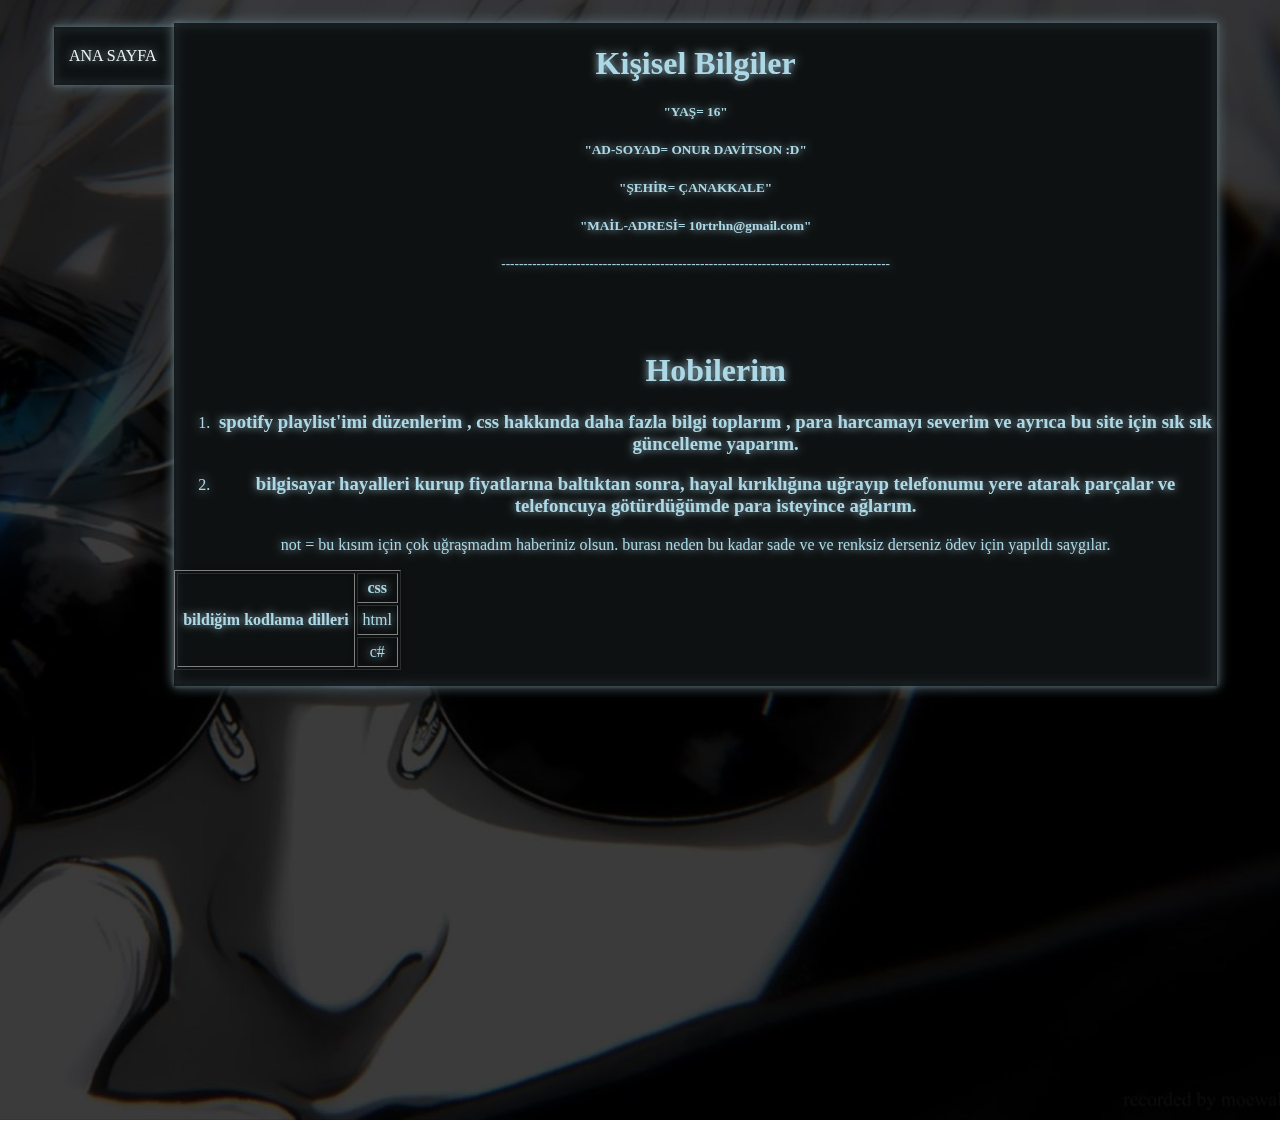
==== about/index.html @ 8e69b309 "a" ====
<!DOCTYPE html>
<html lang="en">
<head>
    <meta charset="UTF-8">
    <meta http-equiv="X-UA-Compatible" content="IE=edge">
    <meta name="viewport" content="width=device-width, initial-scale=1.0">
    <title>GosiX</title>
    <link rel="icon" type="image/x-icon" href="/assets/pp/iconsg.png">
    <link rel="stylesheet" href="/about/style.css">
    <link rel="stylesheet" href="https://cdnjs.cloudflare.com/ajax/libs/font-awesome/6.2.0/css/all.min.css">  
    <link rel="stylesheet" href="style.css">
    <div class="topnav">
</head>
<div class="navbar">
    <a href="/index.html" >ANA SAYFA</a>
  </div>
<body>
    <div class="center">

    <div class="body">
        
    <div class="bilgiler">
        <H1>Kişisel Bilgiler</H1>

            <h5>"YAŞ= 16"</h5>  
            <h5>"AD-SOYAD= ONUR DAVİTSON :D"</h5>
            <h5>"ŞEHİR= ÇANAKKALE"</h5>
            <h5>"MAİL-ADRESİ= 10rtrhn@gmail.com"</h5> 
            <h5>----------------------------------------------------------------------------------------</h5>
        

        <br></br>
        <dl>
            <ol>
            <h1><dt>Hobilerim</dt></h1>
            <li><h3><dt> spotify playlist'imi düzenlerim , css hakkında daha fazla bilgi toplarım , para harcamayı severim ve ayrıca bu site için sık sık güncelleme yaparım.</dt></h3></li>
            <li><h3><dt>bilgisayar hayalleri kurup fiyatlarına baltıktan sonra, hayal kırıklığına uğrayıp telefonumu yere atarak parçalar ve telefoncuya götürdüğümde para isteyince ağlarım.</dt></h3></li>
            </ol>         
            <p>not = bu kısım için çok uğraşmadım haberiniz olsun. burası neden bu kadar sade ve ve renksiz derseniz ödev için yapıldı saygılar. </p>
            
           <table border="1" cellpadding="5">
            <tr>
             <th rowspan="3"> bildiğim kodlama dilleri </th>
             <th colspan="2"> css </th>
             </tr>
             <tr>
             <td>html </td>
             </tr>
             <tr>
             <td> c# </td>
             </tr>
            </table>
           
        </div>
    </div>
</div>
</body>
---- about/style.css ----
.body {
  background-image: url(/assets/pp/gojo1.jpg);
  margin-right: -5%;
  margin-left: -5%;
  margin-top: -1%;
  background-size: cover;
  background-position: 100%;
  min-height: 125vh;
  display: flex;
  justify-content: center;
  align-items: flex-start;

}

.amerika {
  color: lightblue;
  filter: drop-shadow(0px 0px 8px lightblue) drop-shadow(0px 0px 2px lightblue) !important;
  text-shadow: lightblue 0px 0px 10px, lightblue 0px 0px 3px !important;

}


.navbar {
  margin-top: 27px;
  overflow: hidden;
  margin-left: 46px;
  background-color: rgba(0, 0, 0, 0);
  position: absolute;
  top: 0;
  width: 10%;
  background-color: #000000b4;
  color: lightblue;
  filter: drop-shadow(0px 0px 6px #000000) drop-shadow(0px 0px 2px lightblue) !important;
  text-shadow: lightblue 0px 0px 8px, #000 0px 0px 3px !important;
}


.navbar a {
  float: center;
  display: block;
  color: #f2f2f2;
  padding: 20px 15px;
  text-decoration: none;
}


.navbar a:hover {
  background: lightblue;
  color: darkblue;
}


.bilgiler {
  margin-top: 2%;
  margin-left: 8%;
  text-align: center;
  background-color: #000000b4;
  width: 75%;
  color: lightblue;
  filter: drop-shadow(0px 0px 6px #000000) drop-shadow(0px 0px 2px lightblue) !important;
  text-shadow: lightblue 0px 0px 8px, #000 0px 0px 3px !important;
}
---- about/style.css ----
.body {
  background-image: url(/assets/pp/gojo1.jpg);
  margin-right: -5%;
  margin-left: -5%;
  margin-top: -1%;
  background-size: cover;
  background-position: 100%;
  min-height: 125vh;
  display: flex;
  justify-content: center;
  align-items: flex-start;

}

.amerika {
  color: lightblue;
  filter: drop-shadow(0px 0px 8px lightblue) drop-shadow(0px 0px 2px lightblue) !important;
  text-shadow: lightblue 0px 0px 10px, lightblue 0px 0px 3px !important;

}


.navbar {
  margin-top: 27px;
  overflow: hidden;
  margin-left: 46px;
  background-color: rgba(0, 0, 0, 0);
  position: absolute;
  top: 0;
  width: 10%;
  background-color: #000000b4;
  color: lightblue;
  filter: drop-shadow(0px 0px 6px #000000) drop-shadow(0px 0px 2px lightblue) !important;
  text-shadow: lightblue 0px 0px 8px, #000 0px 0px 3px !important;
}


.navbar a {
  float: center;
  display: block;
  color: #f2f2f2;
  padding: 20px 15px;
  text-decoration: none;
}


.navbar a:hover {
  background: lightblue;
  color: darkblue;
}


.bilgiler {
  margin-top: 2%;
  margin-left: 8%;
  text-align: center;
  background-color: #000000b4;
  width: 75%;
  color: lightblue;
  filter: drop-shadow(0px 0px 6px #000000) drop-shadow(0px 0px 2px lightblue) !important;
  text-shadow: lightblue 0px 0px 8px, #000 0px 0px 3px !important;
}
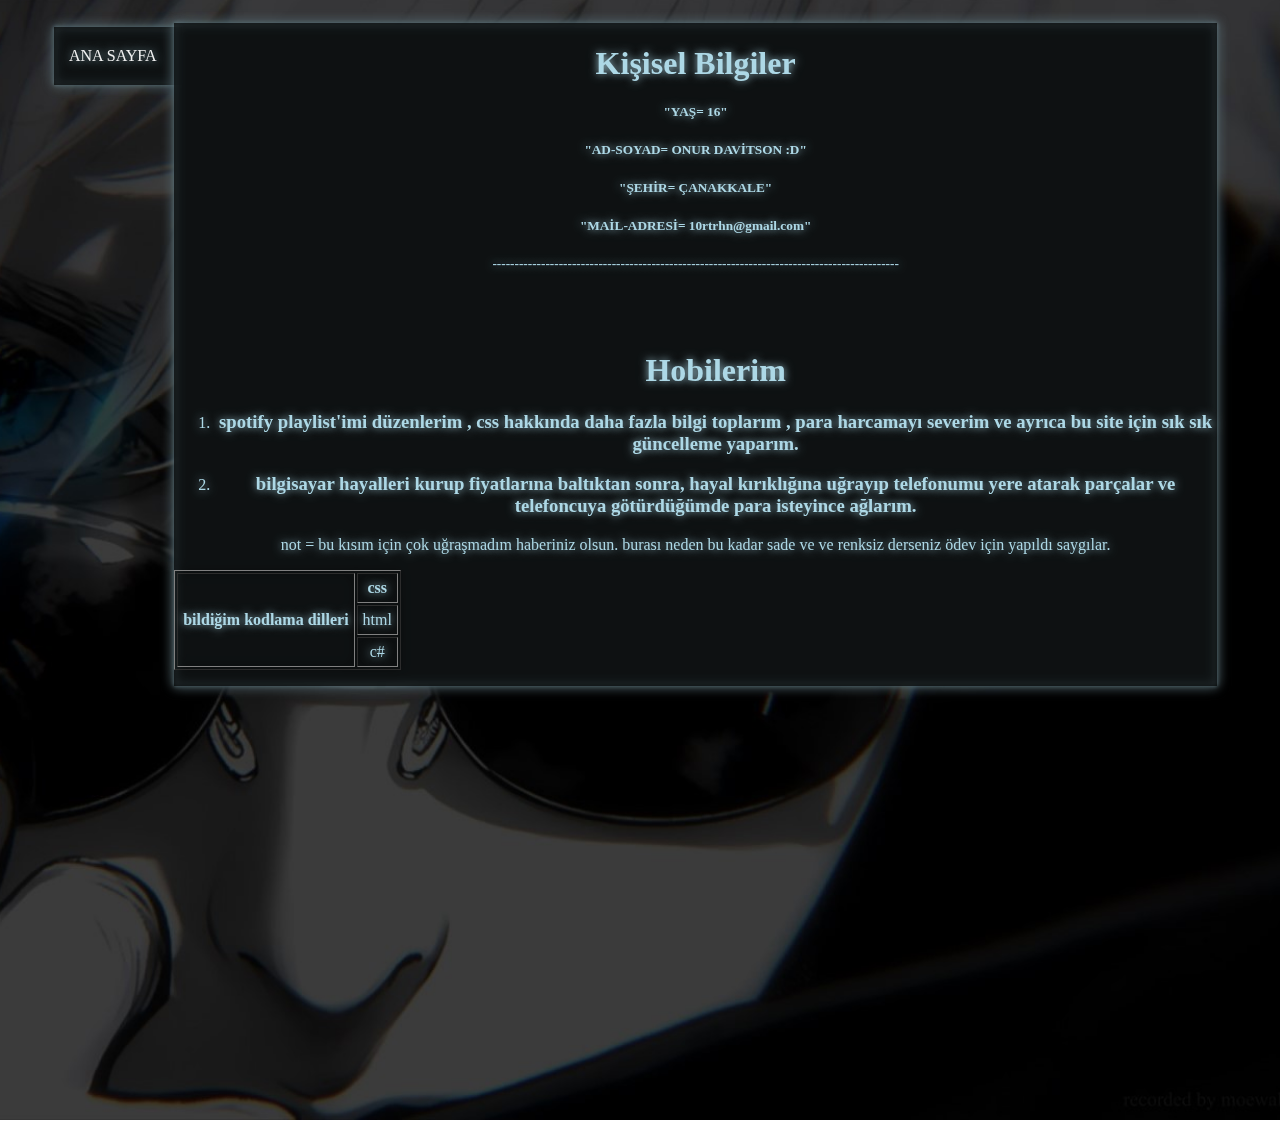
==== commit 7ff4d048: "A" ====
--- a/about/index.html
+++ b/about/index.html
@@ -26,7 +26,7 @@
             <h5>"AD-SOYAD= ONUR DAVİTSON :D"</h5>
             <h5>"ŞEHİR= ÇANAKKALE"</h5>
             <h5>"MAİL-ADRESİ= 10rtrhn@gmail.com"</h5> 
-            <h5>----------------------------------------------------------------------------------------</h5>
+            <h5>--------------------------------------------------------------------------------------------</h5>
         
 
         <br></br>
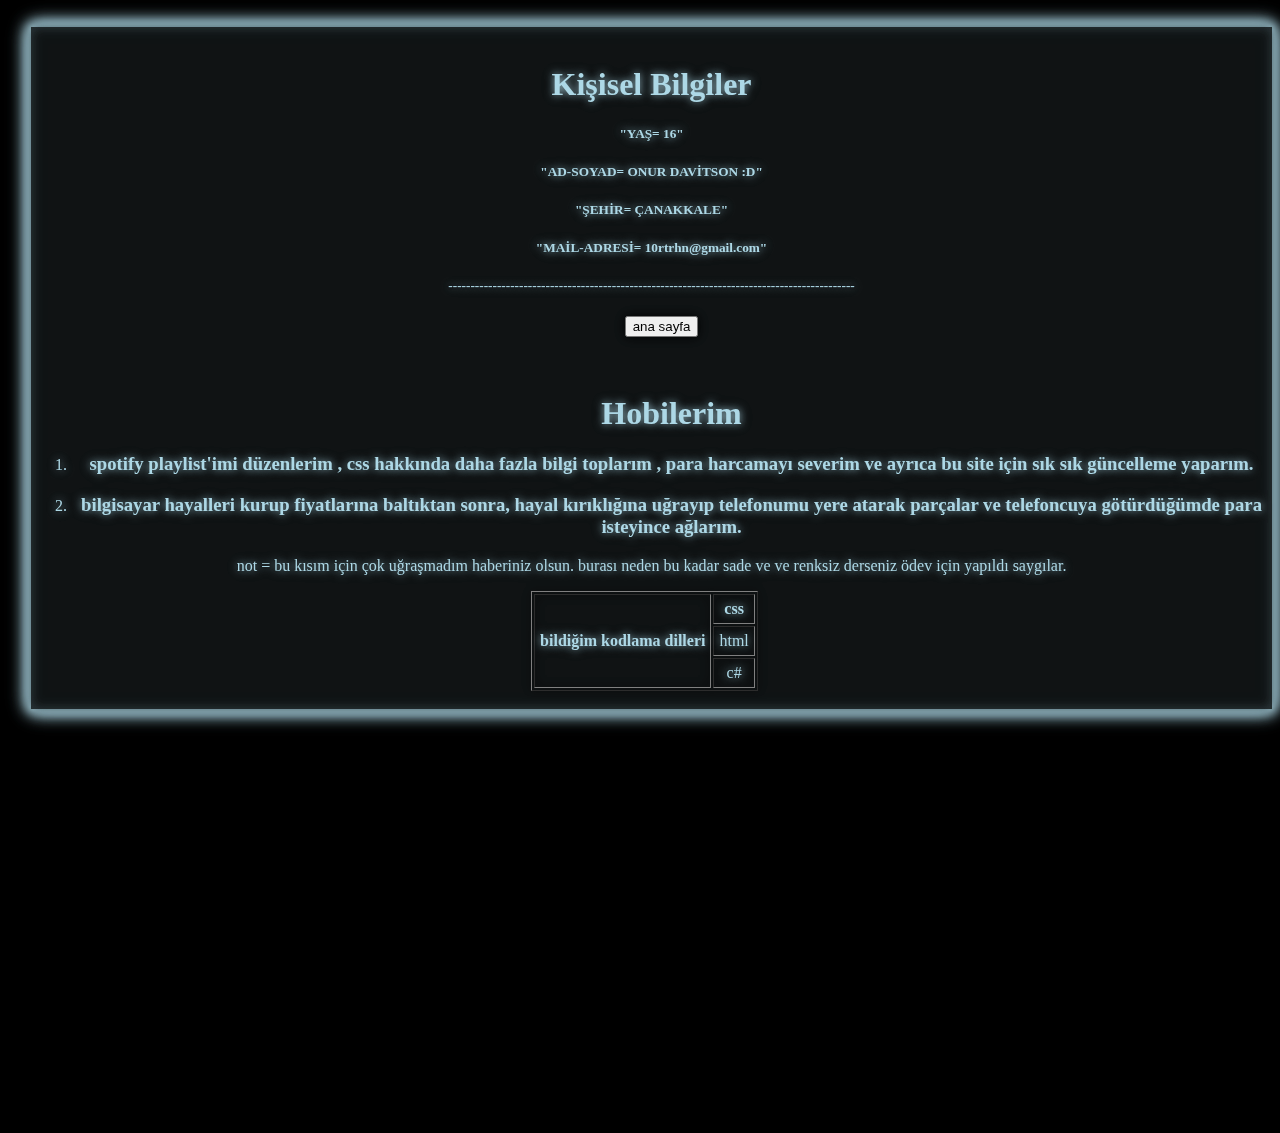
==== commit bc8eb802: "a" ====
--- a/about/index.html
+++ b/about/index.html
@@ -11,15 +11,11 @@
     <link rel="stylesheet" href="style.css">
     <div class="topnav">
 </head>
-<div class="navbar">
-    <a href="/index.html" >ANA SAYFA</a>
-  </div>
 <body>
-    <div class="center">
 
-    <div class="body">
-        
+
     <div class="bilgiler">
+        <br>
         <H1>Kişisel Bilgiler</H1>
 
             <h5>"YAŞ= 16"</h5>  
@@ -27,17 +23,23 @@
             <h5>"ŞEHİR= ÇANAKKALE"</h5>
             <h5>"MAİL-ADRESİ= 10rtrhn@gmail.com"</h5> 
             <h5>--------------------------------------------------------------------------------------------</h5>
-        
 
-        <br></br>
-        <dl>
+            <div class="anamenu">
+                <form name="giris" action="/index.html" method="get" >
+                    <input type="submit" value="ana sayfa">
+                    </form>
+    
+            </div>
+
+            <br></br>
+    
             <ol>
             <h1><dt>Hobilerim</dt></h1>
             <li><h3><dt> spotify playlist'imi düzenlerim , css hakkında daha fazla bilgi toplarım , para harcamayı severim ve ayrıca bu site için sık sık güncelleme yaparım.</dt></h3></li>
             <li><h3><dt>bilgisayar hayalleri kurup fiyatlarına baltıktan sonra, hayal kırıklığına uğrayıp telefonumu yere atarak parçalar ve telefoncuya götürdüğümde para isteyince ağlarım.</dt></h3></li>
             </ol>         
             <p>not = bu kısım için çok uğraşmadım haberiniz olsun. burası neden bu kadar sade ve ve renksiz derseniz ödev için yapıldı saygılar. </p>
-            
+            <div class="tablo">
            <table border="1" cellpadding="5">
             <tr>
              <th rowspan="3"> bildiğim kodlama dilleri </th>
@@ -50,8 +52,8 @@
              <td> c# </td>
              </tr>
             </table>
-           
-        </div>
+            <br>
+            </div>
+            </div>
     </div>
-</div>
 </body>--- a/about/style.css
+++ b/about/style.css
@@ -1,61 +1,31 @@
-.body {
-  background-image: url(/assets/pp/gojo1.jpg);
-  margin-right: -5%;
-  margin-left: -5%;
-  margin-top: -1%;
+body{
+  background-color: #000;
+  margin-left: -6%;
+  margin-top: 0%;
   background-size: cover;
   background-position: 100%;
   min-height: 125vh;
   display: flex;
   justify-content: center;
   align-items: flex-start;
-
-}
-
-.amerika {
   color: lightblue;
   filter: drop-shadow(0px 0px 8px lightblue) drop-shadow(0px 0px 2px lightblue) !important;
   text-shadow: lightblue 0px 0px 10px, lightblue 0px 0px 3px !important;
 
 }
-
-
-.navbar {
-  margin-top: 27px;
-  overflow: hidden;
-  margin-left: 46px;
-  background-color: rgba(0, 0, 0, 0);
-  position: absolute;
-  top: 0;
-  width: 10%;
-  background-color: #000000b4;
-  color: lightblue;
-  filter: drop-shadow(0px 0px 6px #000000) drop-shadow(0px 0px 2px lightblue) !important;
-  text-shadow: lightblue 0px 0px 8px, #000 0px 0px 3px !important;
+.anamenu{
+  margin-left: 20px;
 }
-
-
-.navbar a {
-  float: center;
-  display: block;
-  color: #f2f2f2;
-  padding: 20px 15px;
-  text-decoration: none;
+.tablo{
+  margin-left: 500px;
 }
-
-
-.navbar a:hover {
-  background: lightblue;
-  color: darkblue;
-}
-
 
 .bilgiler {
   margin-top: 2%;
   margin-left: 8%;
   text-align: center;
   background-color: #000000b4;
-  width: 75%;
+
   color: lightblue;
   filter: drop-shadow(0px 0px 6px #000000) drop-shadow(0px 0px 2px lightblue) !important;
   text-shadow: lightblue 0px 0px 8px, #000 0px 0px 3px !important;
--- a/about/style.css
+++ b/about/style.css
@@ -1,61 +1,31 @@
-.body {
-  background-image: url(/assets/pp/gojo1.jpg);
-  margin-right: -5%;
-  margin-left: -5%;
-  margin-top: -1%;
+body{
+  background-color: #000;
+  margin-left: -6%;
+  margin-top: 0%;
   background-size: cover;
   background-position: 100%;
   min-height: 125vh;
   display: flex;
   justify-content: center;
   align-items: flex-start;
-
-}
-
-.amerika {
   color: lightblue;
   filter: drop-shadow(0px 0px 8px lightblue) drop-shadow(0px 0px 2px lightblue) !important;
   text-shadow: lightblue 0px 0px 10px, lightblue 0px 0px 3px !important;
 
 }
-
-
-.navbar {
-  margin-top: 27px;
-  overflow: hidden;
-  margin-left: 46px;
-  background-color: rgba(0, 0, 0, 0);
-  position: absolute;
-  top: 0;
-  width: 10%;
-  background-color: #000000b4;
-  color: lightblue;
-  filter: drop-shadow(0px 0px 6px #000000) drop-shadow(0px 0px 2px lightblue) !important;
-  text-shadow: lightblue 0px 0px 8px, #000 0px 0px 3px !important;
+.anamenu{
+  margin-left: 20px;
 }
-
-
-.navbar a {
-  float: center;
-  display: block;
-  color: #f2f2f2;
-  padding: 20px 15px;
-  text-decoration: none;
+.tablo{
+  margin-left: 500px;
 }
-
-
-.navbar a:hover {
-  background: lightblue;
-  color: darkblue;
-}
-
 
 .bilgiler {
   margin-top: 2%;
   margin-left: 8%;
   text-align: center;
   background-color: #000000b4;
-  width: 75%;
+
   color: lightblue;
   filter: drop-shadow(0px 0px 6px #000000) drop-shadow(0px 0px 2px lightblue) !important;
   text-shadow: lightblue 0px 0px 8px, #000 0px 0px 3px !important;
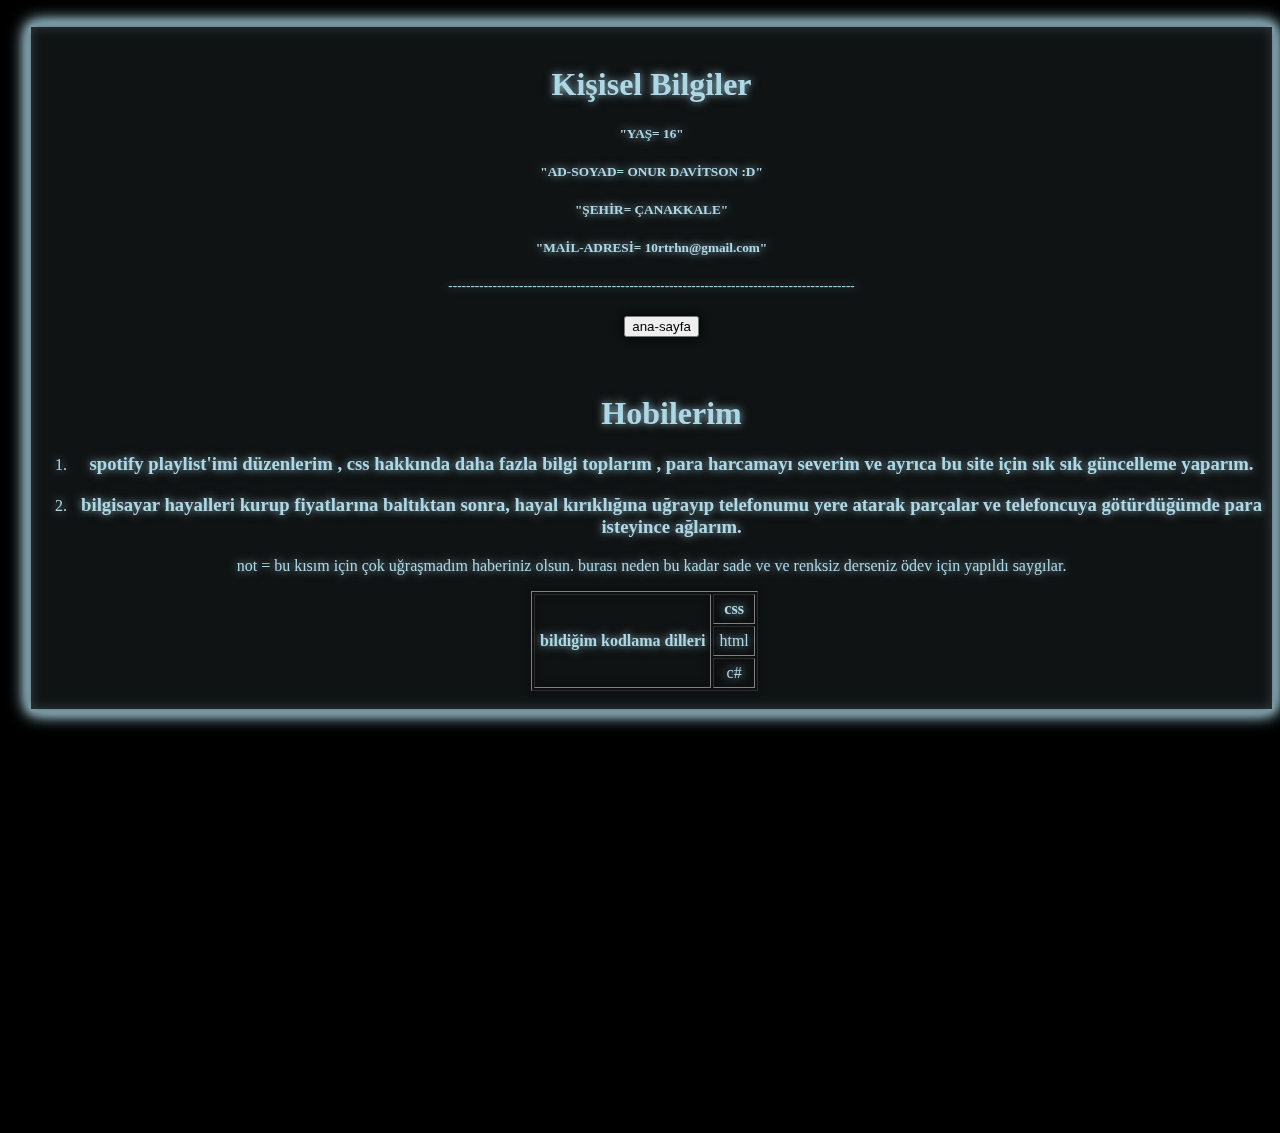
==== commit 7e6d2c3a: "a" ====
--- a/about/index.html
+++ b/about/index.html
@@ -26,7 +26,7 @@
 
             <div class="anamenu">
                 <form name="giris" action="/index.html" method="get" >
-                    <input type="submit" value="ana sayfa">
+                    <input type="submit" value="ana-sayfa">
                     </form>
     
             </div>
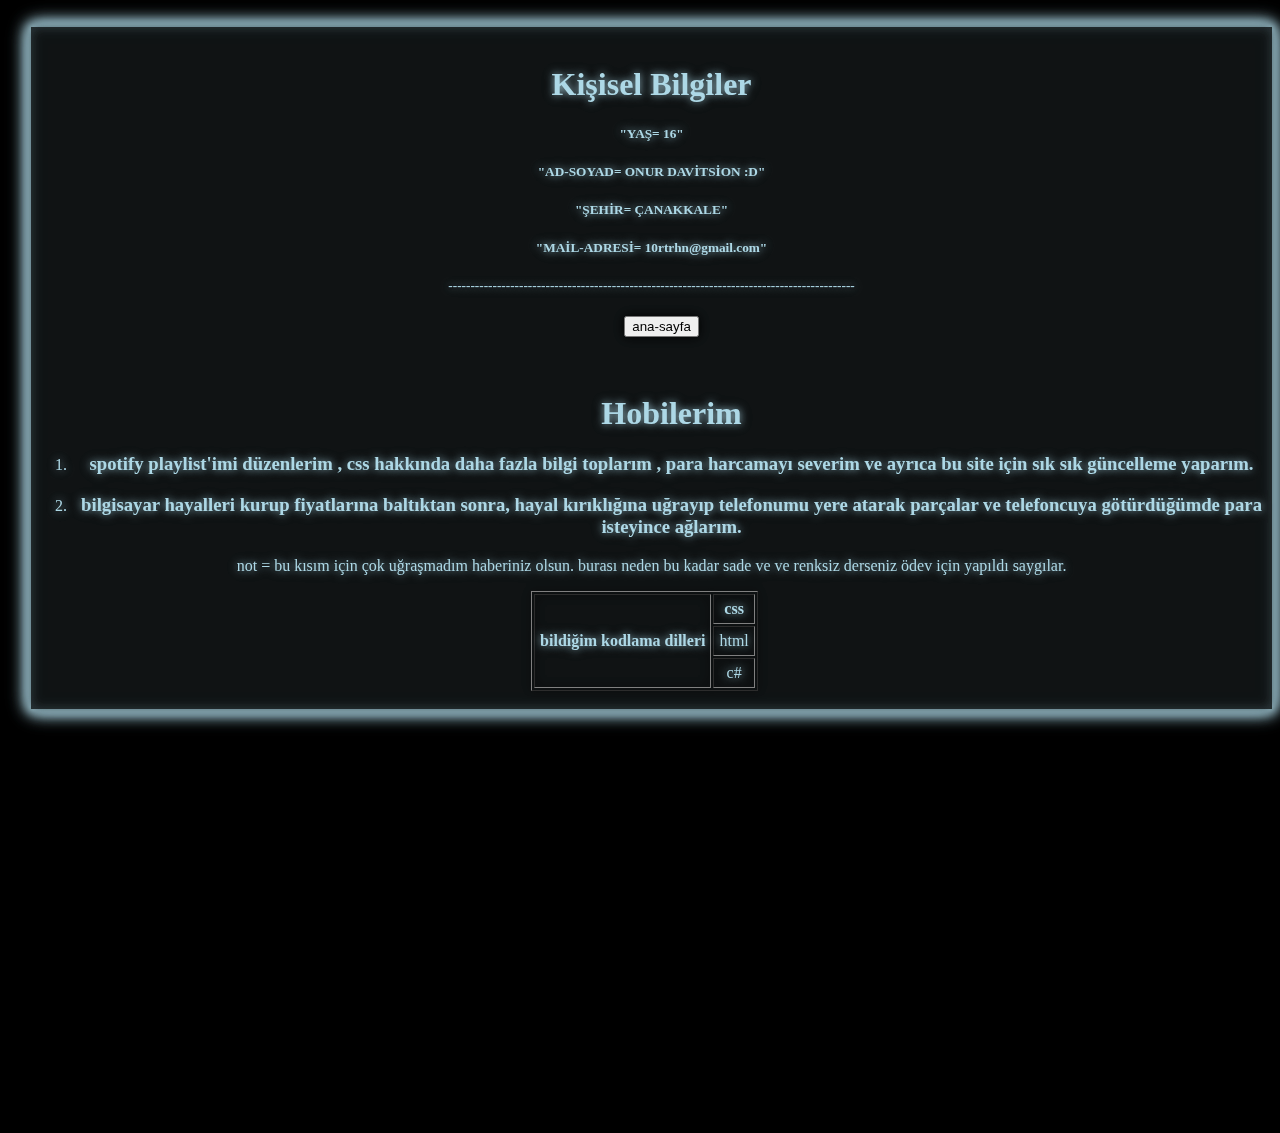
==== commit 46e21b10: "a" ====
--- a/about/index.html
+++ b/about/index.html
@@ -19,7 +19,7 @@
         <H1>Kişisel Bilgiler</H1>
 
             <h5>"YAŞ= 16"</h5>  
-            <h5>"AD-SOYAD= ONUR DAVİTSON :D"</h5>
+            <h5>"AD-SOYAD= ONUR DAVİTSİON :D"</h5>
             <h5>"ŞEHİR= ÇANAKKALE"</h5>
             <h5>"MAİL-ADRESİ= 10rtrhn@gmail.com"</h5> 
             <h5>--------------------------------------------------------------------------------------------</h5>
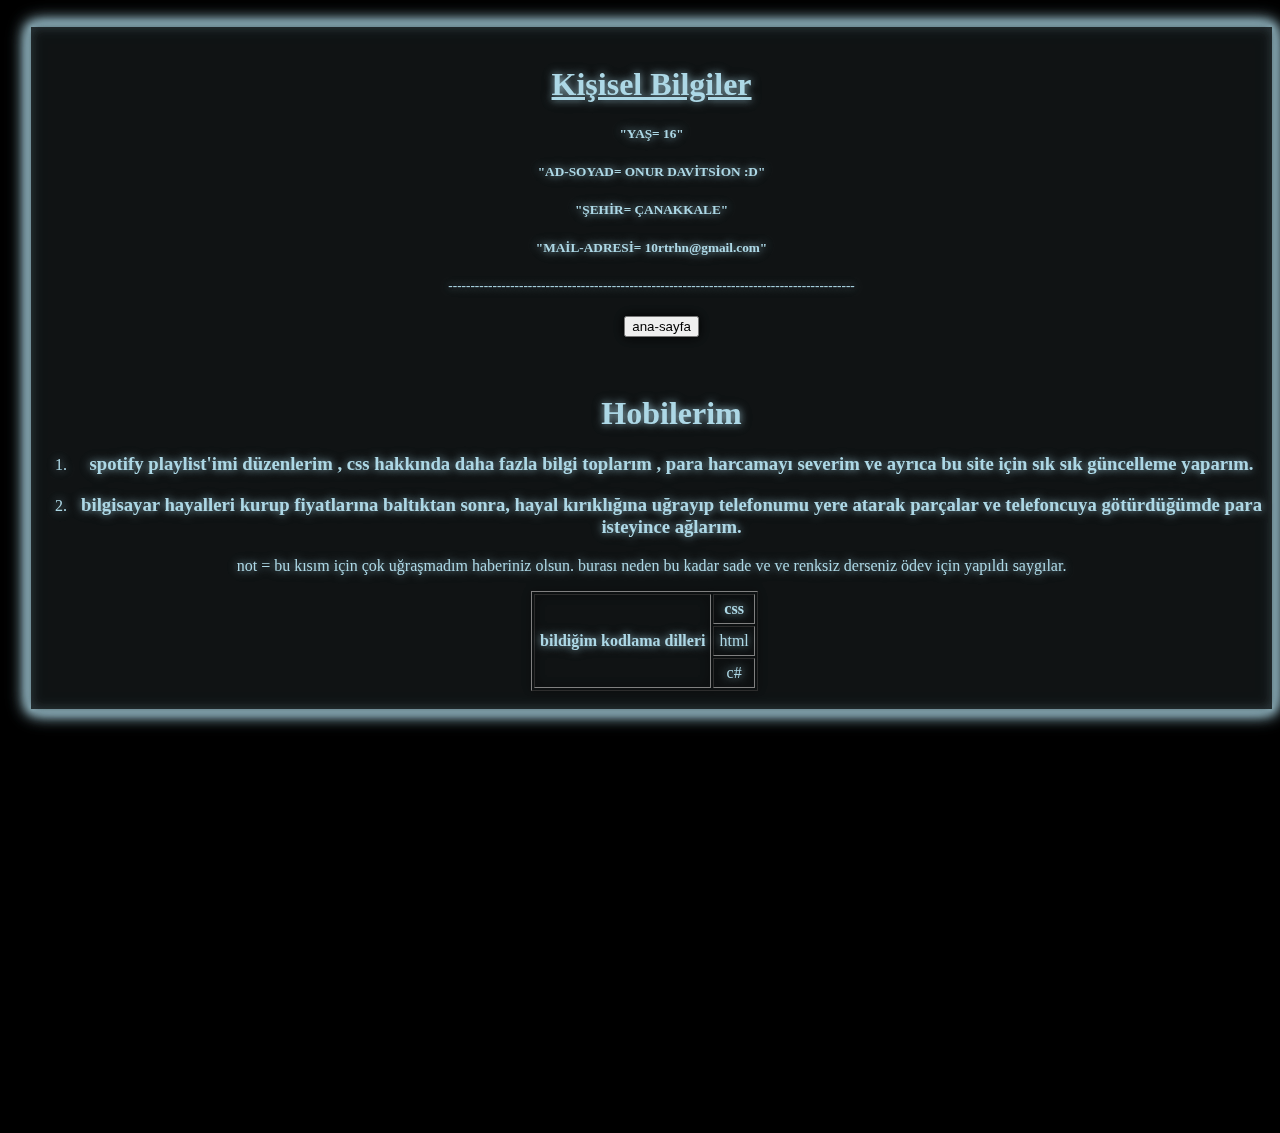
==== commit 986111a2: "l" ====
--- a/about/index.html
+++ b/about/index.html
@@ -16,7 +16,7 @@
 
     <div class="bilgiler">
         <br>
-        <H1>Kişisel Bilgiler</H1>
+        <H1><u>Kişisel Bilgiler </u></H1>
 
             <h5>"YAŞ= 16"</h5>  
             <h5>"AD-SOYAD= ONUR DAVİTSİON :D"</h5>
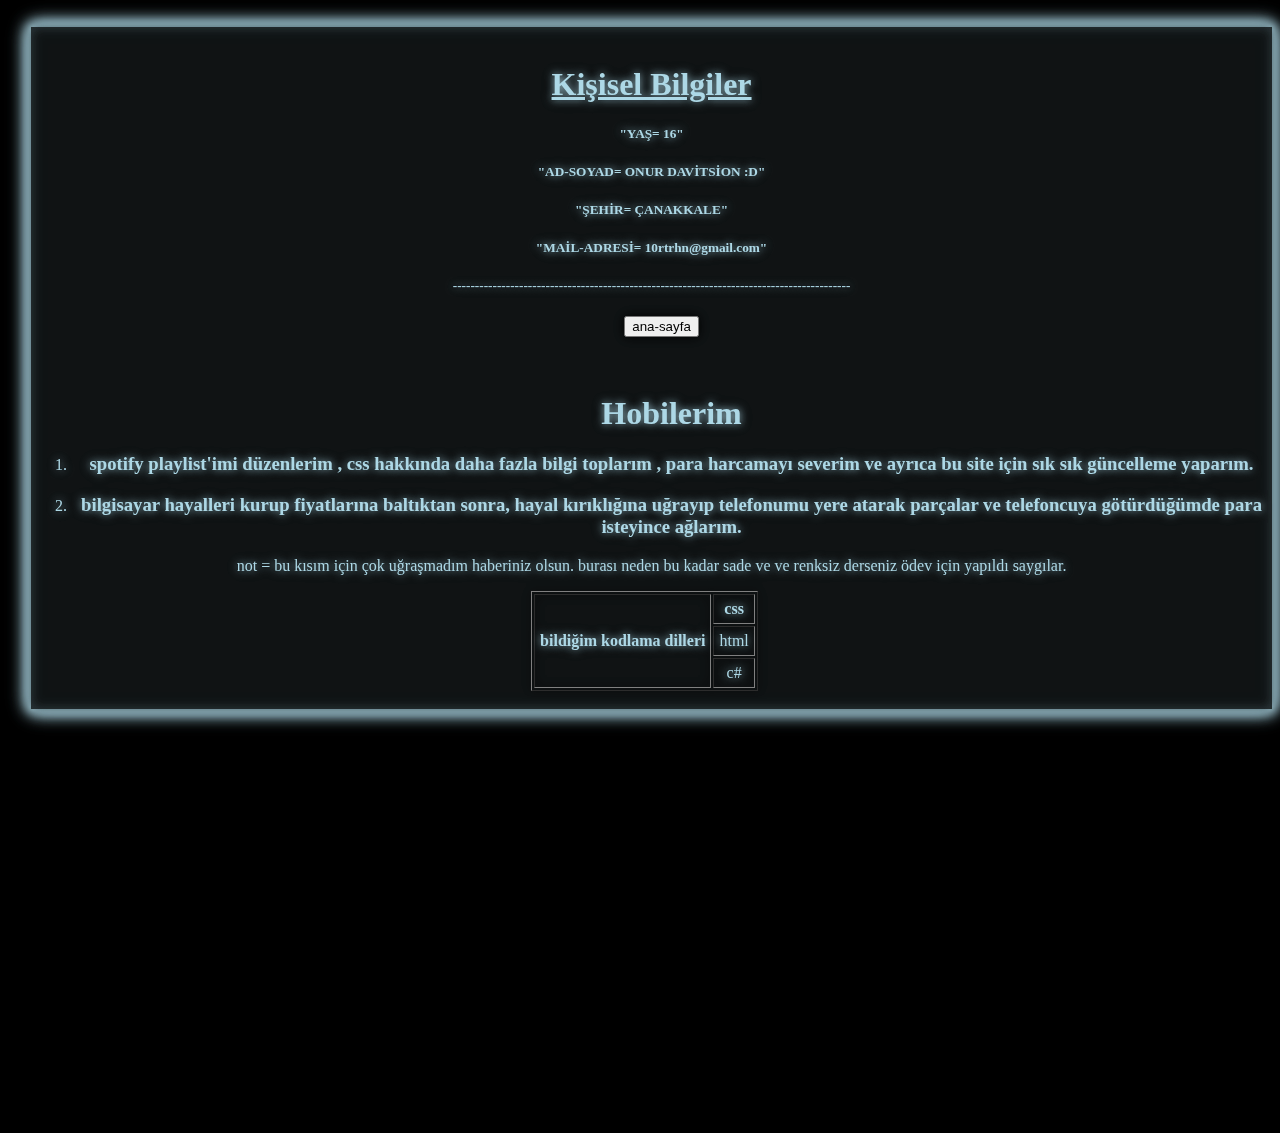
==== commit d29abb40: "s" ====
--- a/about/index.html
+++ b/about/index.html
@@ -22,7 +22,7 @@
             <h5>"AD-SOYAD= ONUR DAVİTSİON :D"</h5>
             <h5>"ŞEHİR= ÇANAKKALE"</h5>
             <h5>"MAİL-ADRESİ= 10rtrhn@gmail.com"</h5> 
-            <h5>--------------------------------------------------------------------------------------------</h5>
+            <h5>------------------------------------------------------------------------------------------</h5>
 
             <div class="anamenu">
                 <form name="giris" action="/index.html" method="get" >
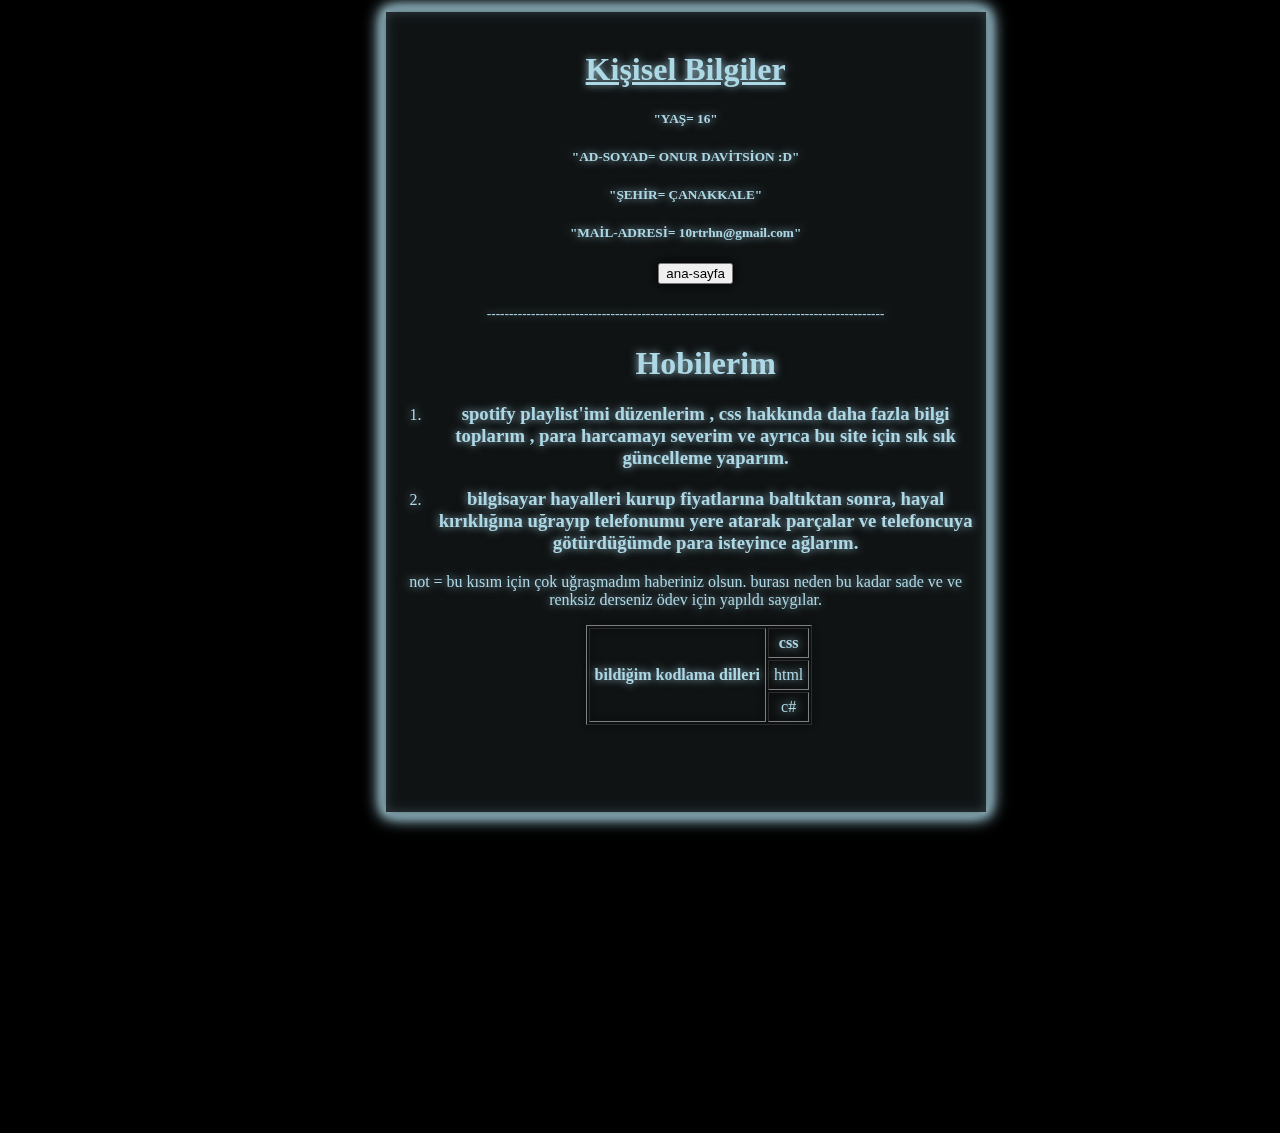
==== commit 49914c06: "a" ====
--- a/about/index.html
+++ b/about/index.html
@@ -22,17 +22,14 @@
             <h5>"AD-SOYAD= ONUR DAVİTSİON :D"</h5>
             <h5>"ŞEHİR= ÇANAKKALE"</h5>
             <h5>"MAİL-ADRESİ= 10rtrhn@gmail.com"</h5> 
-            <h5>------------------------------------------------------------------------------------------</h5>
-
             <div class="anamenu">
                 <form name="giris" action="/index.html" method="get" >
                     <input type="submit" value="ana-sayfa">
                     </form>
     
             </div>
+            <h5>------------------------------------------------------------------------------------------</h5>
 
-            <br></br>
-    
             <ol>
             <h1><dt>Hobilerim</dt></h1>
             <li><h3><dt> spotify playlist'imi düzenlerim , css hakkında daha fazla bilgi toplarım , para harcamayı severim ve ayrıca bu site için sık sık güncelleme yaparım.</dt></h3></li>
--- a/about/style.css
+++ b/about/style.css
@@ -1,6 +1,6 @@
 body{
   background-color: #000;
-  margin-left: -6%;
+  margin-left: -11%;
   margin-top: 0%;
   background-size: cover;
   background-position: 100%;
@@ -17,17 +17,24 @@
   margin-left: 20px;
 }
 .tablo{
-  margin-left: 500px;
+  margin-left: 200px;
 }
 
 .bilgiler {
   margin-top: 2%;
-  margin-left: 8%;
+  margin-left: 20%;
   text-align: center;
   background-color: #000000b4;
 
   color: lightblue;
   filter: drop-shadow(0px 0px 6px #000000) drop-shadow(0px 0px 2px lightblue) !important;
   text-shadow: lightblue 0px 0px 8px, #000 0px 0px 3px !important;
+  
 }
- +
+@media screen  {
+  .bilgiler{
+    width: 600px;
+    height: 800px;
+  }
+}--- a/about/style.css
+++ b/about/style.css
@@ -1,6 +1,6 @@
 body{
   background-color: #000;
-  margin-left: -6%;
+  margin-left: -11%;
   margin-top: 0%;
   background-size: cover;
   background-position: 100%;
@@ -17,17 +17,24 @@
   margin-left: 20px;
 }
 .tablo{
-  margin-left: 500px;
+  margin-left: 200px;
 }
 
 .bilgiler {
   margin-top: 2%;
-  margin-left: 8%;
+  margin-left: 20%;
   text-align: center;
   background-color: #000000b4;
 
   color: lightblue;
   filter: drop-shadow(0px 0px 6px #000000) drop-shadow(0px 0px 2px lightblue) !important;
   text-shadow: lightblue 0px 0px 8px, #000 0px 0px 3px !important;
+  
 }
- +
+@media screen  {
+  .bilgiler{
+    width: 600px;
+    height: 800px;
+  }
+}